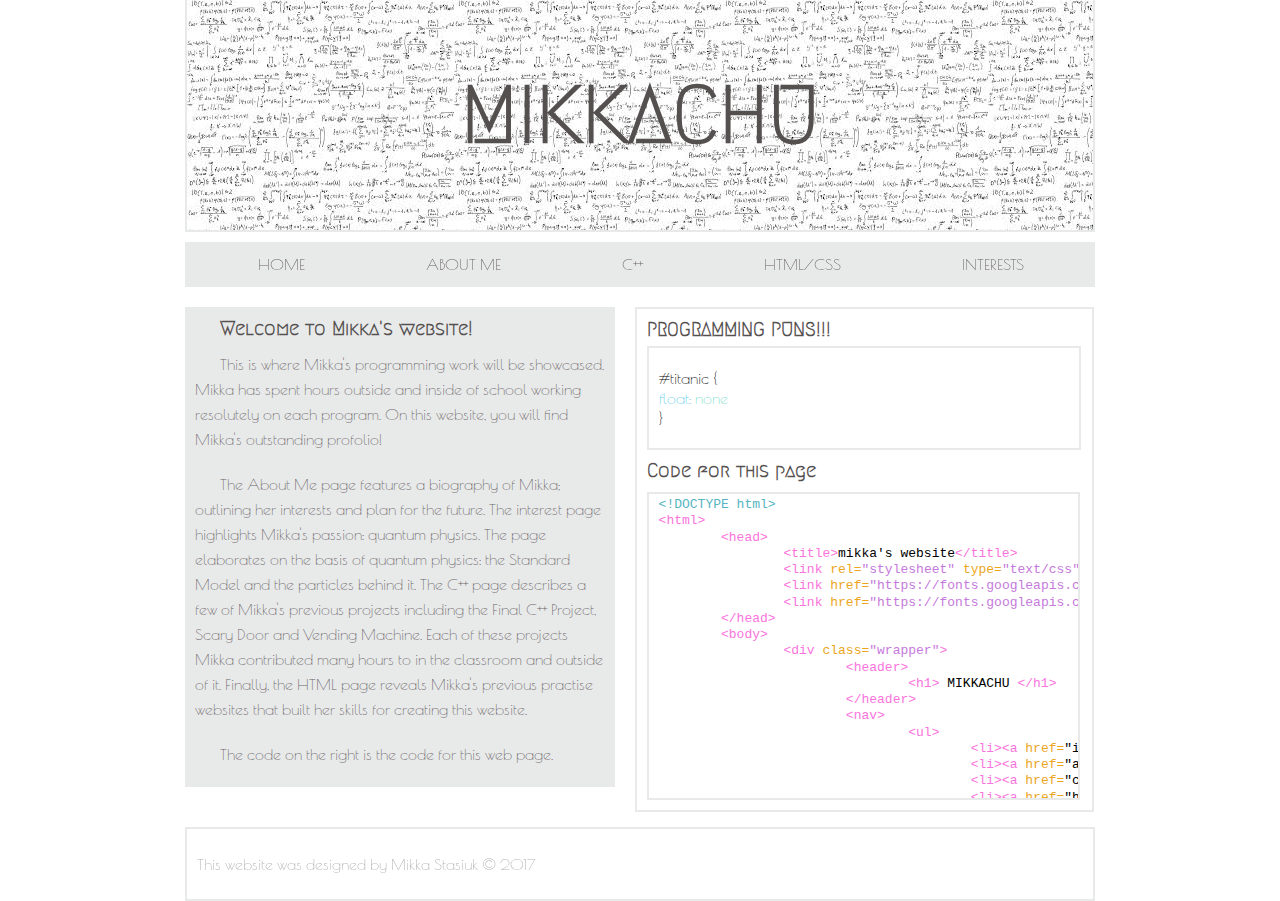
==== index.html @ bf416ae2 "Rename index3.html to index.html" ====
<!DOCTYPE html>
<html>
	<head>
		<title>mikka's website</title>
		<link rel="stylesheet" type="text/css" href="style3.css">
		<link href="https://fonts.googleapis.com/css?family=Dosis:200|Megrim|Poiret+One" rel="stylesheet">
		<link href="https://fonts.googleapis.com/css?family=Dosis:200|Megrim|Poiret+One" rel="stylesheet">
	</head>
	<body>
		<div class="wrapper">
			<header>
				<h1> MIKKACHU </h1>
			</header>
			<nav>
				<ul>
					<li><a href="index3.html">HOME</a></li>
					<li><a href="aboutme.html">ABOUT ME</a></li>
					<li><a href="cplusplus.html">C++</a></li>
					<li><a href="html.html">HTML/CSS</a></li>
					<li><a href="interests.html">INTERESTS</a></li>
				</ul>
			</nav>
			<div class="leftcontent">
				<h3 class="h3headings">Welcome to Mikka's website!</h3>
				<p class="content">
				This is where Mikka's programming work will be showcased. 
				Mikka has spent hours outside and inside of school working resolutely on each program. On this website, 
				you will find Mikka's outstanding profolio!
				</p>
				<p class="content">
				The About Me page features a biography of Mikka; outlining her interests and plan for the future. The
				interest page highlights Mikka's passion: quantum physics. The page elaborates on the basis of quantum physics:
				the Standard Model and the particles behind it. The C++ page describes a few of Mikka's previous projects
				including the Final C++ Project, Scary Door and Vending Machine. Each of these projects Mikka contributed
				many hours to in the classroom and outside of it. Finally, the HTML page reveals Mikka's previous practise
				websites that built her skills for creating this website.
				</p>
				<p class="content">
				The code on the right is the code for this web page.
				</p>
			</div>
			
			<div class="rightcontent">
				<h3 class="puns">PROGRAMMING PUNS!!!</h3>
				<div class="punss">
					<p>
					#titanic {
					<br><font color="#61CDEB">float:</font><font color="#78DEC7"> none</font></br>
					}
					</p>
				</div>
				<h3 class="h3headingsright" style="clear: both;">Code for this page</h3>
				<!-- HTML generated using hilite.me -->
				<div style="background: #ffffff; overflow:auto; margin: 10px; width:410px; height: 298px;border: 2px solid #E8EAEA;padding:.2em .6em;">
				<pre style="margin: 0; line-height: 125%"><span style="color: #56B5C3">&lt;!DOCTYPE html&gt;</span>
<span style="color: #FA74DD">&lt;html&gt;</span>
	<span style="color: #FA74DD">&lt;head&gt;</span>
		<span style="color: #FA74DD">&lt;title&gt;</span>mikka&#39;s website<span style="color: #FA74DD">&lt;/title&gt;</span>
		<span style="color: #FA74DD">&lt;link</span> <span style="color: #EBA61E;">rel=</span><span style="background-color: #fff; color: #C679DC">&quot;stylesheet&quot;</span> <span style="color: #EBA61E;">type=</span><span style="background-color: #fff; color: #C679DC">&quot;text/css&quot;</span> <span style="color: #EBA61E;">href=</span><span style="background-color: #fff">&quot;style3.css&quot;</span><span style="color: #FA74DD">&gt;</span>
		<span style="color: #FA74DD">&lt;link</span> <span style="color: #EBA61E;">href=</span><span style="background-color: #fff; color: #C679DC">&quot;https://fonts.googleapis.com/css?family=Dosis:200|Megrim|Poiret+One&quot;</span> <span style="color: #EBA61E;">rel=</span><span style="background-color: #fff; color: #C679DC">&quot;stylesheet&quot;</span><span style="color: #FA74DD">&gt;</span>
		<span style="color: #FA74DD">&lt;link</span> <span style="color: #EBA61E;">href=</span><span style="background-color: #fff; color: #C679DC">&quot;https://fonts.googleapis.com/css?family=Dosis:200|Megrim|Poiret+One&quot;</span> <span style="color: #EBA61E;">rel=</span><span style="background-color: #fff; color: #C679DC">&quot;stylesheet&quot;</span><span style="color: #FA74DD">&gt;</span>
	<span style="color: #FA74DD">&lt;/head&gt;</span>
	<span style="color: #FA74DD">&lt;body&gt;</span>
		<span style="color: #FA74DD">&lt;div</span> <span style="color: #EBA61E;">class=</span><span style="background-color: #fff; color: #C679DC">&quot;wrapper&quot;</span><span style="color: #FA74DD">&gt;</span>
			<span style="color: #FA74DD">&lt;header&gt;</span>
				<span style="color: #FA74DD">&lt;h1&gt;</span> MIKKACHU <span style="color: #FA74DD">&lt;/h1&gt;</span>
			<span style="color: #FA74DD">&lt;/header&gt;</span>
			<span style="color: #FA74DD">&lt;nav&gt;</span>
				<span style="color: #FA74DD">&lt;ul&gt;</span>
					<span style="color: #FA74DD">&lt;li&gt;&lt;a</span> <span style="color: #EBA61E;">href=</span><span style="background-color: #fff">&quot;index3.html&quot;</span><span style="color: #FA74DD">&gt;</span>HOME<span style="color: #FA74DD">&lt;/a&gt;&lt;/li&gt;</span>
					<span style="color: #FA74DD">&lt;li&gt;&lt;a</span> <span style="color: #EBA61E;">href=</span><span style="background-color: #fff">&quot;aboutme.html&quot;</span><span style="color: #FA74DD">&gt;</span>ABOUT ME<span style="color: #FA74DD">&lt;/a&gt;&lt;/li&gt;</span>
					<span style="color: #FA74DD">&lt;li&gt;&lt;a</span> <span style="color: #EBA61E;">href=</span><span style="background-color: #fff">&quot;cplusplus.html&quot;</span><span style="color: #FA74DD">&gt;</span>C++<span style="color: #FA74DD">&lt;/a&gt;&lt;/li&gt;</span>
					<span style="color: #FA74DD">&lt;li&gt;&lt;a</span> <span style="color: #EBA61E;">href=</span><span style="background-color: #fff">&quot;html.html&quot;</span><span style="color: #FA74DD">&gt;</span>HTML/CSS<span style="color: #FA74DD">&lt;/a&gt;&lt;/li&gt;</span>
					<span style="color: #FA74DD">&lt;li&gt;&lt;a</span> <span style="color: #EBA61E;">href=</span><span style="background-color: #fff">&quot;interests.html&quot;</span><span style="color: #FA74DD">&gt;</span>INTERESTS<span style="color: #FA74DD">&lt;/a&gt;&lt;/li&gt;</span>
				<span style="color: #FA74DD">&lt;/ul&gt;</span>
			<span style="color: #FA74DD">&lt;/nav&gt;</span>
			<span style="color: #FA74DD">&lt;div</span> <span style="color: #EBA61E;">class=</span><span style="background-color: #fff; color: #C679DC">&quot;leftcontent&quot;</span><span style="color: #FA74DD">&gt;</span>
				<span style="color: #FA74DD">&lt;h3</span> <span style="color: #EBA61E;">class=</span><span style="background-color: #fff; color: #C679DC">&quot;h3headings&quot;</span><span style="color: #FA74DD">&gt;</span>Welcome to Mikka&#39;s website!<span style="color: #FA74DD">&lt;/h3&gt;</span>
				<span style="color: #FA74DD">&lt;p</span> <span style="color: #EBA61E;">class=</span><span style="background-color: #fff; color: #C679DC">&quot;content&quot;</span><span style="color: #FA74DD">&gt;</span>
				This is where Mikka&#39;s programming work will be showcased. 
				Mikka has spent hours outside and inside of school working resolutely on each program. On this website, 
				you will find Mikka&#39;s outstanding profolio!
				<span style="color: #FA74DD">&lt;/p&gt;</span>
				<span style="color: #FA74DD">&lt;p&gt;</span>
				The About Me page features a biography of Mikka; outlining her interests and plan for the future. The
				interest page highlights Mikka&#39;s passion: quantum physics. The page elaborates on the basis of quantum physics:
				the Standard Model and the particles behind it. The C++ page describes a few of Mikka&#39;s previous projects
				including the Final C++ Project, Scary Door and Vending Machine. Each of these projects Mikka contributed
				many hours to in the classroom and outside of it. Finally, the HTML page reveals Mikka&#39;s previous practise
				websites that built her skills for creating this website.
				<span style="color: #FA74DD">&lt;/p&gt;</span>
			<span style="color: #FA74DD">&lt;/div&gt;</span>
			
			<span style="color: #FA74DD">&lt;div</span> <span style="color: #EBA61E;">class=</span><span style="background-color: #fff; color: #C679DC">&quot;rightcontent&quot;</span><span style="color: #FA74DD">&gt;</span>
				<span style="color: #FA74DD">&lt;h3</span> <span style="color: #EBA61E;">class=</span><span style="background-color: #fff; color: #C679DC">&quot;puns&quot;</span><span style="color: #FA74DD">&gt;</span>PROGRAMMING PUNS!!!<span style="color: #FA74DD">&lt;/h3&gt;</span>
				<span style="color: #FA74DD">&lt;div</span> <span style="color: #EBA61E;">class=</span><span style="background-color: #fff; color: #C679DC">&quot;punss&quot;</span><span style="color: #FA74DD">&gt;</span>
					<span style="color: #FA74DD">&lt;p&gt;</span>
					#titanic {
					<span style="color: #FA74DD">&lt;br&gt;&lt;font</span> <span style="color: #EBA61E;">color=</span><span style="background-color: #fff">&quot;#61CDEB&quot;</span><span style="color: #FA74DD">&gt;</span>float:<span style="color: #FA74DD">&lt;/font&gt;&lt;font</span> <span style="color: #EBA61E;">color=</span><span style="background-color: #fff; color: #C679DC">&quot;#78DEC7&quot;</span><span style="color: #FA74DD">&gt;</span> none<span style="color: #FA74DD">&lt;/font&gt;&lt;/br&gt;</span>
					}
					<span style="color: #FA74DD">&lt;/p&gt;</span>
				<span style="color: #FA74DD">&lt;/div&gt;</span>
			<span style="color: #FA74DD">&lt;/div&gt;</span>
			<span style="color: #FA74DD">&lt;footer&gt;</span>
				<span style="color: #FA74DD">&lt;p</span> <span style="color: #EBA61E;">class=</span><span style="background-color: #fff; color: #C679DC">&quot;copyright&quot;</span><span style="color: #FA74DD">&gt;</span>
				This website was designed by Mikka Stasiuk <span style="color: #880000; font-weight: bold">&amp;copy;</span> 2017
				<span style="color: #FA74DD">&lt;/p&gt;</span>
			<span style="color: #FA74DD">&lt;/footer&gt;</span>
		<span style="color: #FA74DD">&lt;/div&gt;</span>
	<span style="color: #FA74DD">&lt;/body&gt;</span>
<span style="color: #FA74DD">&lt;/html&gt;</span>
</pre></div>

			</div>
			<footer>
				<p class="copyright">
				This website was designed by Mikka Stasiuk &copy; 2017
				</p>
			</footer>
		</div>
	</body>
</html>
---- style3.css ----
* {
padding: 0;
margin: 0;
 }
 
div.wrapper {
	width: 930px;
	margin: 0 auto;
}

header {
	background-image: url("images/download-1.jpg");
	border-left: 2px solid #E8EAEA;
	border-right: 2px solid #E8EAEA;
	border-bottom: 2px solid #E8EAEA;
	font-family: 'Megrim', cursive;
	text-align: center;
	line-height: 230px;
	height: 230px;
	width: 906px;
	color: #555050;
	font-size: 250%;
	margin: 0 10px 0 10px;
}

header:hover {
	background-image: url("images/spiralred.png");
	transition: 1s;
}

nav {
	width: 910px;
	height:45px;
	text-align: center;
	line-height: 15px;
	background: #E8EAEA;	
	display: flex;
	margin: 10px;
}

nav ul {
	list-style-type: none;
}

nav ul li {
	float: left;
}

nav ul li a {
	margin: 48px;
	text-decoration: none;
	color: #6B6367;
	font-family: 'Poiret One', cursive;
	height: 45px;
	width: 900px;
	padding: 10px 0 10px 0;
	line-height: 45px;
	text-align: center;
}

nav ul li a:hover {
	color: #61CDEB;
}

body {
	background: #fff;
}

div.leftcontent {
	line-height: 25px;
	font-family: 'Poiret One', cursive;
	font-weight: extra light;
	width: 410px;
	margin: 10px;
	float: left;
	color: #6B6367;
	background: #E8EAEA;
	padding: 10px;
	text-indent: 25px;

}

div.rightcontent {
	float: left;
	width: 455px;
	margin: 10px 0 5px 10px;
	border: 2px solid #E8EAEA;
}
table {
	padding: 10px;
}

td {
	margin: 0 auto;
	padding: 10px;
	font-family: 'Poiret One', cursive;
	font-weight: extra light;
	color: #6B6367;
}

td.quarks {
	background-color: #CAECE8;
}

td.leptons {
	background-color: #EEE0F6;
}

td.gaugebosons {
	background-color: #FFDDC6;
}

#higgsboson {
	background-color: #D7E9EE;
}

#Qbullets {
	list-style-type: square;
	color: #CAECE8;
	list-style-position: inside;
	font-size: 24px;
}

#Lbullets {
	list-style-type: square;
	color: #EEE0F6;
	list-style-position: inside;
	font-size: 24px;
}
#Gbullets {
	list-style-type: square;
	color: #FFDDC6;
	list-style-position: inside;
	font-size: 24px;
}
#Hbullets {
	list-style-type: square;
	color: #D7E9EE;
	list-style-position: inside;
	padding: 0 0 10px 0;
	font-size: 24px;
}

tr.forces {
	background-color: #B9EED1;
}
tr.bosons {
	background-color: #CAE5F4;
}
tr.particles {
	background-color: #F4CAED;
}

p.content {
	padding: 10px 0 10px 0;
}

#lhc {
	padding: 10px 0 0 10px;
}

#ems {
	padding: 10px 0 0 10px;
	float: left;
}

#semi {
	padding: 10px 0 0 10px;
	float: left;
}

h3.puns {
	font-family: 'Megrim', cursive;
	color: #555050;
	float: left;
	padding: 10px 0 5px 10px
}

h5 {
	font-family: 'Megrim', cursive;
	color: #555050;
	padding: 2px 0 0 10px;
	width: 450px;
	height: 20px;
}

.punss {
	line-height: 125%;
	font-family: 'Poiret One', cursive;
	width: 410px;
	padding: 20px 10px 20px 10px;
	float: left; 
	border: 2px solid #E8EAEA;
	margin: 0 10px 10px 10px;
}

h3.h3headings {
	font-family: 'Megrim', cursive;
	color: #555050;
}

h3.h3headingsright {
	font-family: 'Megrim', cursive;
	margin: 10px 0 0 10px;
	color: #555050;
}


ul {
	list-style-type: none;
}

ul li {
	font-family: 'Poiret One', cursive;
	text-indent: 25px;
}

footer {
	background: #fff;
	width: 896px;
	border: 2px solid #E8EAEA;
	float: left;
	padding: 0 0 0 10px;
	font-family: 'Poiret One', cursive;
	line-height: 50px;
	margin: 10px 10px 0 10px;
	color: #B2B2B2;
	clear: both;
}

p.copyright {
	padding: 10px 0 10px 0;
}
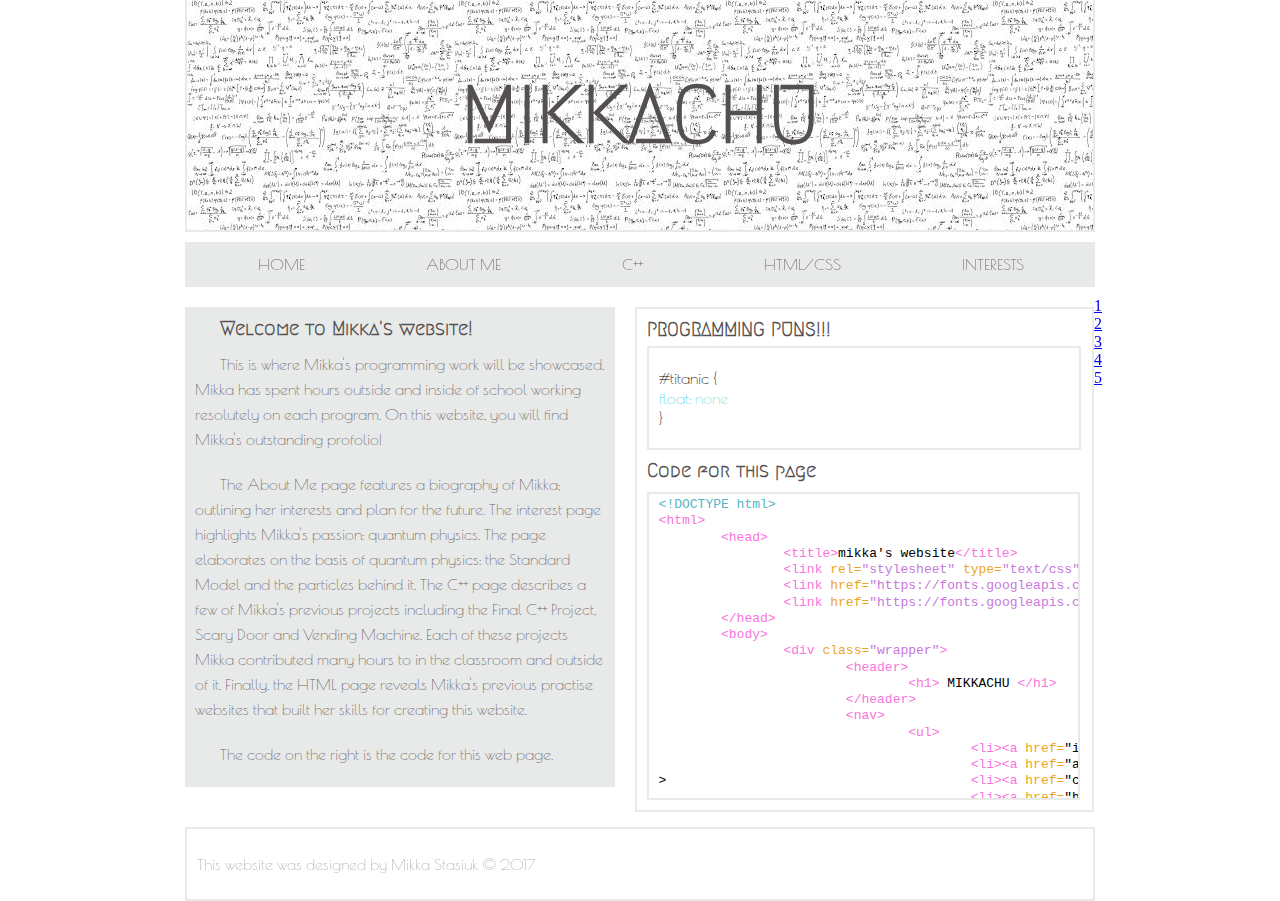
==== commit 7c327c8f: "Update index.html" ====
--- a/index.html
+++ b/index.html
@@ -13,7 +13,7 @@
 			</header>
 			<nav>
 				<ul>
-					<li><a href="index3.html">HOME</a></li>
+					<li><a href="index.html">HOME</a></li>
 					<li><a href="aboutme.html">ABOUT ME</a></li>
 					<li><a href="cplusplus.html">C++</a></li>
 					<li><a href="html.html">HTML/CSS</a></li>
@@ -69,9 +69,9 @@
 				<span style="color: #FA74DD">&lt;ul&gt;</span>
 					<span style="color: #FA74DD">&lt;li&gt;&lt;a</span> <span style="color: #EBA61E;">href=</span><span style="background-color: #fff">&quot;index3.html&quot;</span><span style="color: #FA74DD">&gt;</span>HOME<span style="color: #FA74DD">&lt;/a&gt;&lt;/li&gt;</span>
 					<span style="color: #FA74DD">&lt;li&gt;&lt;a</span> <span style="color: #EBA61E;">href=</span><span style="background-color: #fff">&quot;aboutme.html&quot;</span><span style="color: #FA74DD">&gt;</span>ABOUT ME<span style="color: #FA74DD">&lt;/a&gt;&lt;/li&gt;</span>
-					<span style="color: #FA74DD">&lt;li&gt;&lt;a</span> <span style="color: #EBA61E;">href=</span><span style="background-color: #fff">&quot;cplusplus.html&quot;</span><span style="color: #FA74DD">&gt;</span>C++<span style="color: #FA74DD">&lt;/a&gt;&lt;/li&gt;</span>
+>					<span style="color: #FA74DD">&lt;li&gt;&lt;a</span> <span style="color: #EBA61E;">href=</span><span style="background-color: #fff">&quot;cplusplus.html&quot;</span><span style="color: #FA74DD">&gt;</span>C++<span style="color: #FA74DD">&lt;/a&gt;&lt;/li&gt;</span>
 					<span style="color: #FA74DD">&lt;li&gt;&lt;a</span> <span style="color: #EBA61E;">href=</span><span style="background-color: #fff">&quot;html.html&quot;</span><span style="color: #FA74DD">&gt;</span>HTML/CSS<span style="color: #FA74DD">&lt;/a&gt;&lt;/li&gt;</span>
-					<span style="color: #FA74DD">&lt;li&gt;&lt;a</span> <span style="color: #EBA61E;">href=</span><span style="background-color: #fff">&quot;interests.html&quot;</span><span style="color: #FA74DD">&gt;</span>INTERESTS<span style="color: #FA74DD">&lt;/a&gt;&lt;/li&gt;</span>
+>					<span style="color: #FA74DD">&lt;li&gt;&lt;a</span> <span style="color: #EBA61E;">href=</span><span style="background-color: #fff">&quot;interests.html&quot;</span><span style="color: #FA74DD">&gt;</span>INTERESTS<span style="color: #FA74DD">&lt;/a&gt;&lt;/li&gt;</span>
 				<span style="color: #FA74DD">&lt;/ul&gt;</span>
 			<span style="color: #FA74DD">&lt;/nav&gt;</span>
 			<span style="color: #FA74DD">&lt;div</span> <span style="color: #EBA61E;">class=</span><span style="background-color: #fff; color: #C679DC">&quot;leftcontent&quot;</span><span style="color: #FA74DD">&gt;</span>
@@ -112,6 +112,13 @@
 </pre></div>
 
 			</div>
+			<div class="pagination">
+				<a href="index.html">1</a>
+				<a href="aboutme.html">2</a>
+				<a href="cplusplus.html">3</a>
+				<a href="html.html">4</a>
+				<a href="interest.html">5</a>
+			</div>
 			<footer>
 				<p class="copyright">
 				This website was designed by Mikka Stasiuk &copy; 2017
